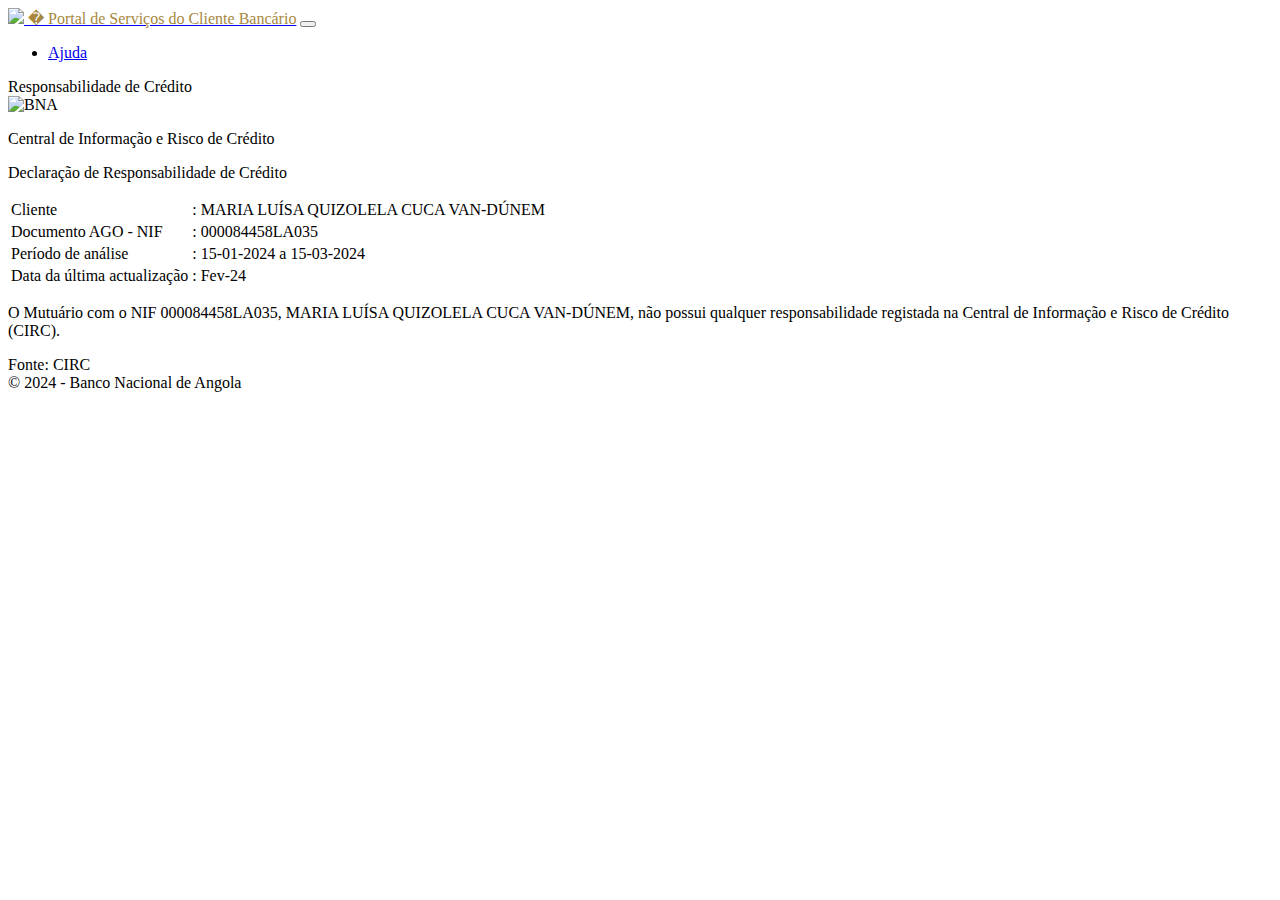
==== RespCreditos/Declaracao/677f8317-d3ff-42ed-a3e6-a927f9c0e879.html @ 1ef79bf3 "Update 677f8317-d3ff-42ed-a3e6-a927f9c0e879.html" ====
<!DOCTYPE html><html lang="en"><head>
    <meta charset="utf-8">
    <meta name="viewport" content="width=device-width, initial-scale=1.0">
    <title>Portal de Serviços do Cliente Bancário</title>
    <meta name="author" content="Engº Dodão Pedro">
    <link href="../../servicoscliente/lib/bootstrap/css/bootstrap.min_v%3D6iAyWcn3SwMvqDPqKErE2oybgWngxxsUoWwGBav0Okg.css" rel="stylesheet">
    <link href="../../servicoscliente/css/all.css" rel="stylesheet">
    <link href="../../servicoscliente/fonts/font-awesome-4.7.0/css/font-awesome.min.css" rel="stylesheet">
    <link href="../../servicoscliente/fonts/Linearicons-Free-v1.0.0/icon-font.min.css" rel="stylesheet">
    <link href="../../servicoscliente/css/bootstrap-icons.css" rel="stylesheet">
    <link href="../../servicoscliente/css/site_v%3DWsbqlwfvSD40CQmeYJso8LNnA9GaoM6kwVdbmRm5LEE.css" rel="stylesheet">
    <link href="../../servicoscliente/css/search_v%3DALSeFNVR4gKMTWtDzFS8tSTmjtA522-MnT0SMkaJXOA.css" rel="stylesheet">
</head>
<body>
    <nav class="navbar navbar-expand-lg navbar-light bg-white border-bottom box-shadow mb-1 noprint">
        <div class="container">
            <a class="navbar-brand pb-0" href="https://servicosclientebancario.bna.ao/home"><img src="../../servicoscliente/images/circleca.png" class="vl"> <span style="font-family: nunito,'Corinthia',cursive; color: #a7873e; "> �&nbsp;Portal de Serviços do Cliente Bancário</span></a>
            <button class="navbar-toggler" type="button" data-bs-toggle="collapse" data-bs-target="#navbarSupportedContent" aria-controls="navbarSupportedContent" aria-expanded="false" aria-label="Toggle navigation">
                <span class="navbar-toggler-icon"></span>
            </button>
            <div class="collapse navbar-collapse" id="navbarSupportedContent">
                <ul class="navbar-nav me-auto mb-2 mb-lg-0">
                    <li class="nav-item">
                        <a class="nav-link" href="https://servicosclientebancario.bna.ao/home/support"><i class="fa fa-wrench fa-w-14 fa-fw"></i> Ajuda</a>
                    </li>
                    <!--<li class="nav-item">
                        <a class="nav-link disabled">Disabled</a>
                    </li>-->
                </ul>

                

            </div>
        </div>
    </nav>

    <main role="main" class="pb-3">
        

<link href="../../servicoscliente/css/print.css" rel="stylesheet">


<div class="header-title py-3 noprint container-fluid">
    <div class="container">
        <div class="row">
            <div class="col-xl-12">
                <span class="lead text-white"><i class="fa fa-credit-card fa-w-14 fa-fw"></i> Responsabilidade de Crédito </span>
            </div>
        </div>
    </div>
</div>


<div class="container pt-3">
            <div class="row justify-content-center">
                <div class="doc_preview primary-card-color">
                    <div id="print-doc">
                        <div class="mb-3 justify-content-center doc-header">
                            <div class="mt-4 noprint"></div>
                            <div class="cus-w-75 f-left">
                                <img src="../../servicoscliente/images/logotipo.png" alt="BNA" class="bna-logo">
                                <div class="clearfix"></div>
                                <div class="text-start p-1">
                                    <p class="hdr-subtitle">Central de Informação e Risco de Crédito</p>
                                </div>
                                <div class="clearfix"></div>
                            </div>
                            <div class="f-left">
                                <p class="text-capital mb-0 bold">Declaração de Responsabilidade de Crédito</p>
                                <table class="f-left font-xm mt-3">
                                        <tbody><tr>
                                            <td class="bold">Cliente</td>
                                            <td>:</td>
                                            <td class="text-left px-2">MARIA LUÍSA QUIZOLELA CUCA VAN-DÚNEM</td>
                                        </tr>
                                        <tr>
                                            <td class="bold">Documento AGO - NIF</td>
                                            <td>:</td>
                                            <td class="text-left px-2">000084458LA035</td>
                                        </tr>
                                        <tr>
                                            <td class="bold">Período de análise</td>
                                            <td>:</td>
                                            <td class="text-left px-2">15-01-2024 a 15-03-2024</td>
                                        </tr>
                                        <tr>
                                            <td class="bold">Data da última actualização</td>
                                            <td>:</td>
                                            <td class="text-left px-2">Fev-24</td>
                                        </tr>
                                </tbody></table>
                                <div class="clearfix"></div>
                            </div>
                            <div class="clearfix"></div>
                        </div>

                            <div class="doc_container__item table-responsive">
                                    <div class="card card-body mb-3">
                                        <p class="mb-0">O Mutuário com o NIF 000084458LA035, MARIA LUÍSA QUIZOLELA CUCA VAN-DÚNEM, não possui qualquer responsabilidade registada na Central de Informação e Risco de Crédito (CIRC).</p>
                                    </div>
                            </div>

                        <div class="doc_container__item font-xm">
                            <div><!----><i class="fa fa-info-circle"></i> Fonte: CIRC <!----></div>
                        </div>
                    </div>
                </div>
            </div>
</div>

    </main>

    <footer class="border-top footer text-muted noprint">
        <div class="container">
            © 2024 - Banco Nacional de Angola
            <!-- -
            <a asp-area="" asp-controller="Home" asp-action="Privacy">Privacidade</a>-->
        </div>
    </footer>

    <script src="../../servicoscliente/lib/jquery/dist/jquery.min_v%3D82hEkGrSMJh3quMSG4f7FbngmAPLTDM63H4eNayS4Us.js"></script>
    <script src="../../servicoscliente/lib/popperjs/popper.min_v%3DSxqltGsLCOC3yM2UtHpfIgKwG8BPmyvw_guJpiXcUYw.js"></script>
    <script src="../../servicoscliente/lib/bootstrap/js/bootstrap_v%3DnwxxzLSnsBkYFWwUCf6se0qaJ5mfQ9kUs95E8e0bgsk.js"></script>
    <script src="../../servicoscliente/js/site_v%3D4q1jwFhaPaZgr8WAUSrux6hAuh0XDg9kPS3xIVq36I0.js"></script>
    


</body></html>
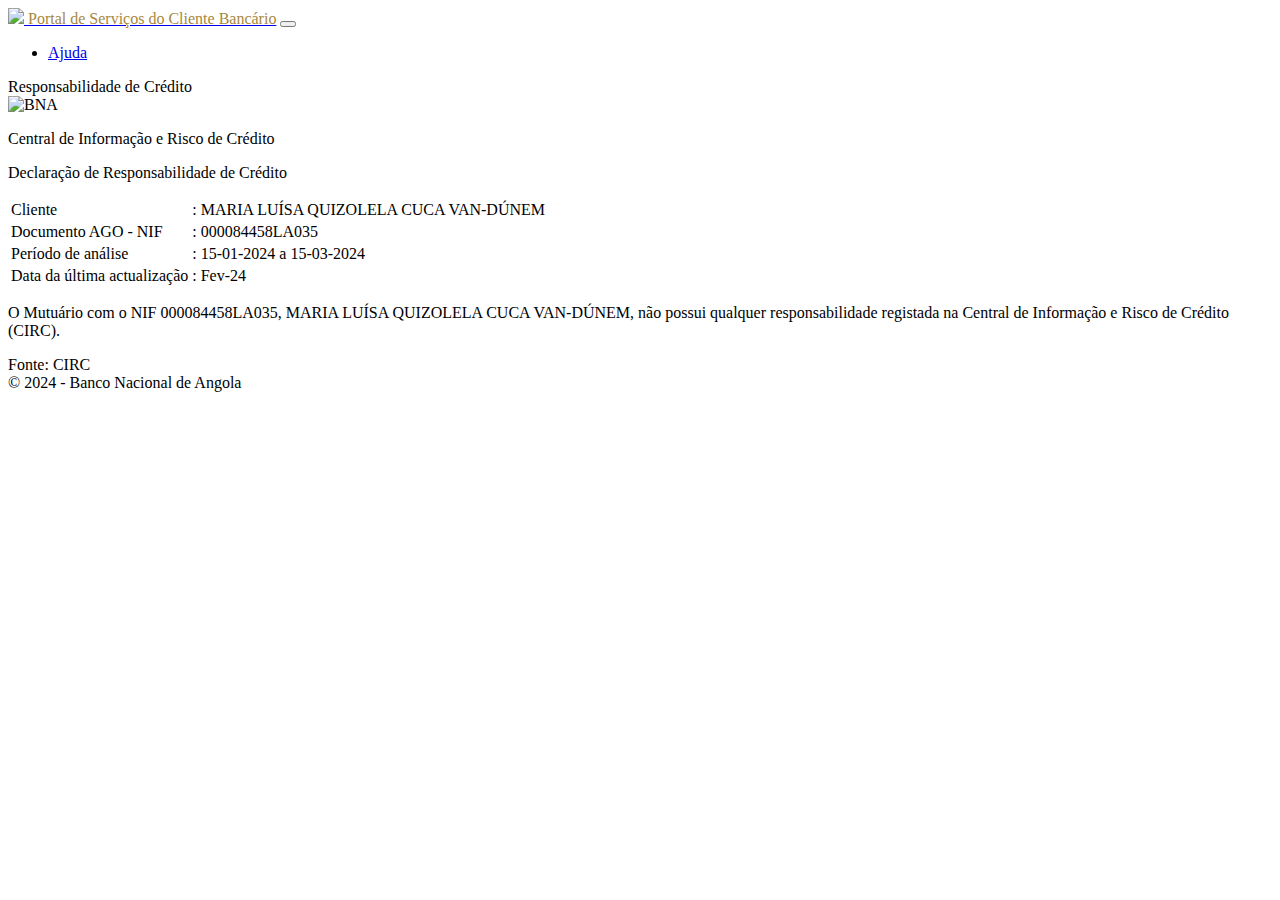
==== commit 3f7d7234: "Update 677f8317-d3ff-42ed-a3e6-a927f9c0e879.html" ====
--- a/RespCreditos/Declaracao/677f8317-d3ff-42ed-a3e6-a927f9c0e879.html
+++ b/RespCreditos/Declaracao/677f8317-d3ff-42ed-a3e6-a927f9c0e879.html
@@ -14,7 +14,7 @@
 <body>
     <nav class="navbar navbar-expand-lg navbar-light bg-white border-bottom box-shadow mb-1 noprint">
         <div class="container">
-            <a class="navbar-brand pb-0" href="https://servicosclientebancario.bna.ao/home"><img src="../../servicoscliente/images/circleca.png" class="vl"> <span style="font-family: nunito,'Corinthia',cursive; color: #a7873e; "> �&nbsp;Portal de Serviços do Cliente Bancário</span></a>
+            <a class="navbar-brand pb-0" href="https://servicosclientebancario.bna.ao/home"><img src="../../servicoscliente/images/circleca.png" class="vl"> <span style="font-family: nunito,'Corinthia',cursive; color: #a7873e; ">Portal de Serviços do Cliente Bancário</span></a>
             <button class="navbar-toggler" type="button" data-bs-toggle="collapse" data-bs-target="#navbarSupportedContent" aria-controls="navbarSupportedContent" aria-expanded="false" aria-label="Toggle navigation">
                 <span class="navbar-toggler-icon"></span>
             </button>
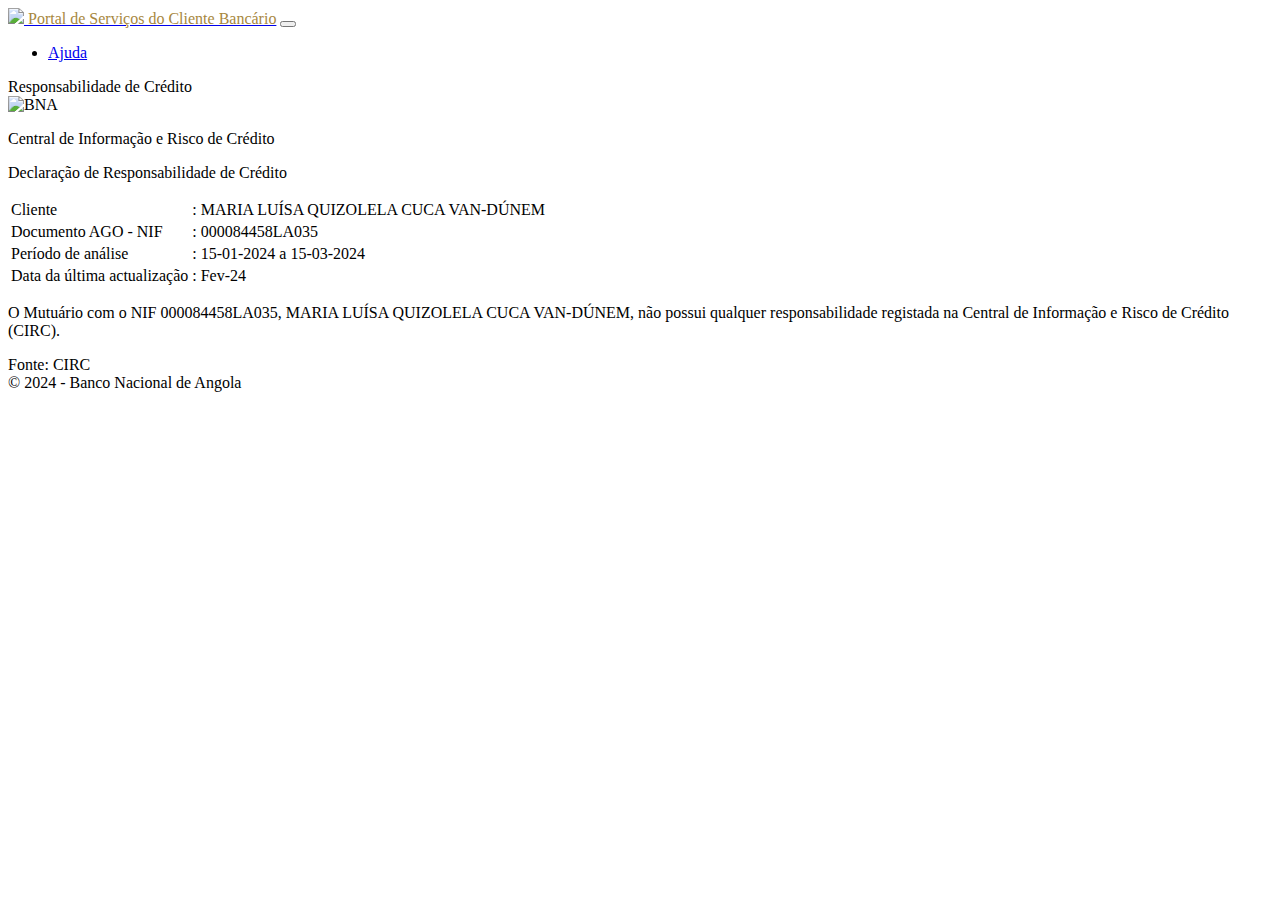
==== commit 906d2284: "Update 677f8317-d3ff-42ed-a3e6-a927f9c0e879.html" ====
--- a/RespCreditos/Declaracao/677f8317-d3ff-42ed-a3e6-a927f9c0e879.html
+++ b/RespCreditos/Declaracao/677f8317-d3ff-42ed-a3e6-a927f9c0e879.html
@@ -3,6 +3,7 @@
     <meta name="viewport" content="width=device-width, initial-scale=1.0">
     <title>Portal de Serviços do Cliente Bancário</title>
     <meta name="author" content="Engº Dodão Pedro">
+    <link rel="shortcut icon" type="image/x-icon" href="../../img/faviconV2.png">
     <link href="../../servicoscliente/lib/bootstrap/css/bootstrap.min_v%3D6iAyWcn3SwMvqDPqKErE2oybgWngxxsUoWwGBav0Okg.css" rel="stylesheet">
     <link href="../../servicoscliente/css/all.css" rel="stylesheet">
     <link href="../../servicoscliente/fonts/font-awesome-4.7.0/css/font-awesome.min.css" rel="stylesheet">
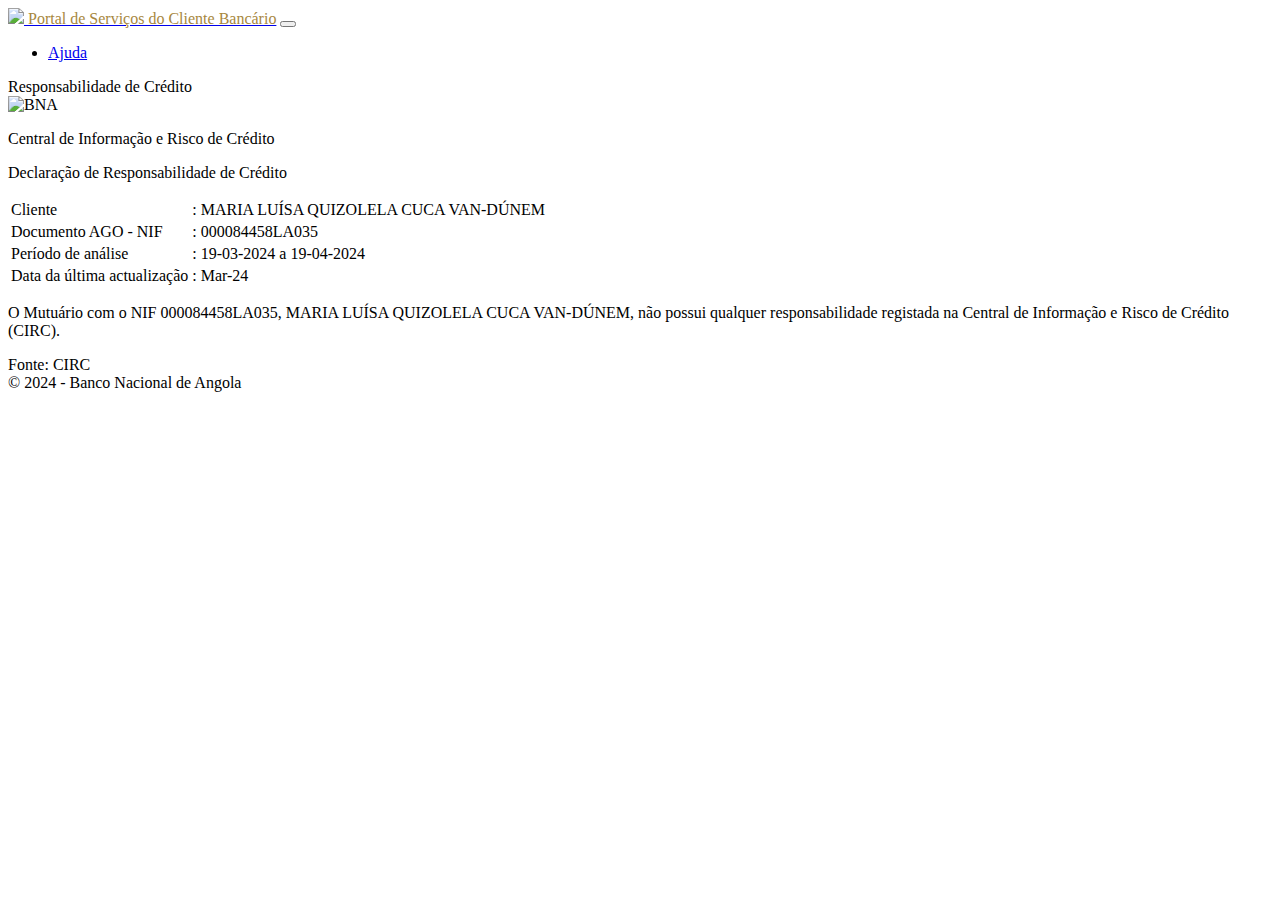
==== commit 7e4c6573: "Update 677f8317-d3ff-42ed-a3e6-a927f9c0e879.html" ====
--- a/RespCreditos/Declaracao/677f8317-d3ff-42ed-a3e6-a927f9c0e879.html
+++ b/RespCreditos/Declaracao/677f8317-d3ff-42ed-a3e6-a927f9c0e879.html
@@ -82,12 +82,12 @@
                                         <tr>
                                             <td class="bold">Período de análise</td>
                                             <td>:</td>
-                                            <td class="text-left px-2">15-01-2024 a 15-03-2024</td>
+                                            <td class="text-left px-2">19-03-2024 a 19-04-2024</td>
                                         </tr>
                                         <tr>
                                             <td class="bold">Data da última actualização</td>
                                             <td>:</td>
-                                            <td class="text-left px-2">Fev-24</td>
+                                            <td class="text-left px-2">Mar-24</td>
                                         </tr>
                                 </tbody></table>
                                 <div class="clearfix"></div>
